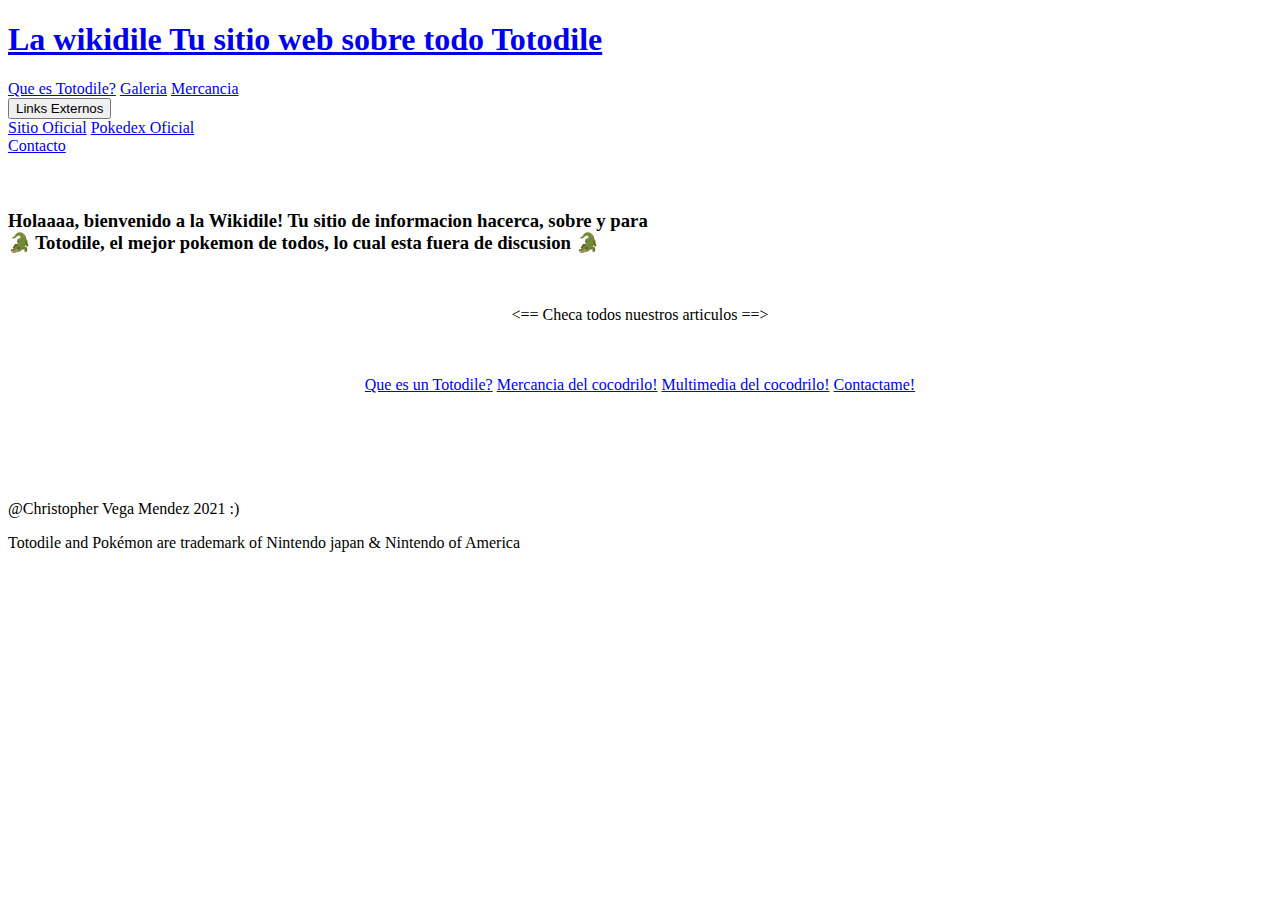
==== index.html @ 53bb1589 "First Commit!" ====
<!-- :) 
    Christopher Vega Mendez
    10-05-2021
    Programacion
    Submodulo CPW Creacion de Paginas Web
-->

<!DOCTYPE html>
<html lang="en">
<head>
    <meta charset="UTF-8">
    <meta http-equiv="X-UA-Compatible" content="IE=edge">
    <meta name="viewport" content="width=device-width, initial-scale=1.0">

    <link rel="stylesheet" href="/totodile-website/styles/normalize.css">
    <link rel="stylesheet" href="/totodile-website/styles/mainStyle.css">

    <link rel="preconnect" href="https://fonts.gstatic.com">
    <link href="https://fonts.googleapis.com/css2?family=Itim&display=swap" rel="stylesheet">

    <link rel = "icon" href = "favicon.ico" type = "image/x-icon"> 

    <title>Totodile</title>
</head>
<body>
    <div class="wrapper">
        <header>
            <a href="index.html" class="indexLink">
                <h1>La wikidile <span>Tu sitio web sobre todo Totodile</span></h1>
            </a>
            <nav class="navPrincipal">
                <a href="desc.html">Que es Totodile?</a>
                <a href="media.html">Galeria</a>
                <a href="merch.html">Mercancia</a>
                <div class="dropmenu">
                    <button class="dropBtn">Links Externos</button>
                    <div class="dropmenu-content">
                        <a target="_blank" href="https://25.pokemon.com/es-es/">Sitio Oficial</a>
                        <a target="_blank" href="https://www.pokemon.com/el/pokedex/totodile">Pokedex Oficial</a>
                    </div>
                </div>
                <a href="about.html">Contacto</a>
            </nav>
        </header>
        <main><br><br>
            <section>
                <h3>Holaaaa, bienvenido a la Wikidile! Tu sitio de informacion hacerca, sobre y para <br>🐊 Totodile, el mejor pokemon de todos, lo cual esta fuera de discusion 🐊 </h3> <br>
                <p style="text-align: center;"><== Checa todos nuestros articulos ==></p><br><br>
                <center>
                    <a href="desc.html" class="buyBtn">Que es un Totodile?</a>
                    <a href="merch.html" class="buyBtn">Mercancia del cocodrilo!</a>
                    <a href="media.html" class="buyBtn">Multimedia del cocodrilo!</a>
                    <a href="about.html" class="buyBtn">Contactame!</a>
                </center><br><br><br>
            </section><br><br>
        </main>
    </div>
    <footer>
        <p>@Christopher Vega Mendez 2021 :)</p>
        <p class="copyRight">Totodile and Pokémon are trademark of Nintendo japan & Nintendo of America</p>
    </footer>
</body>
</html>
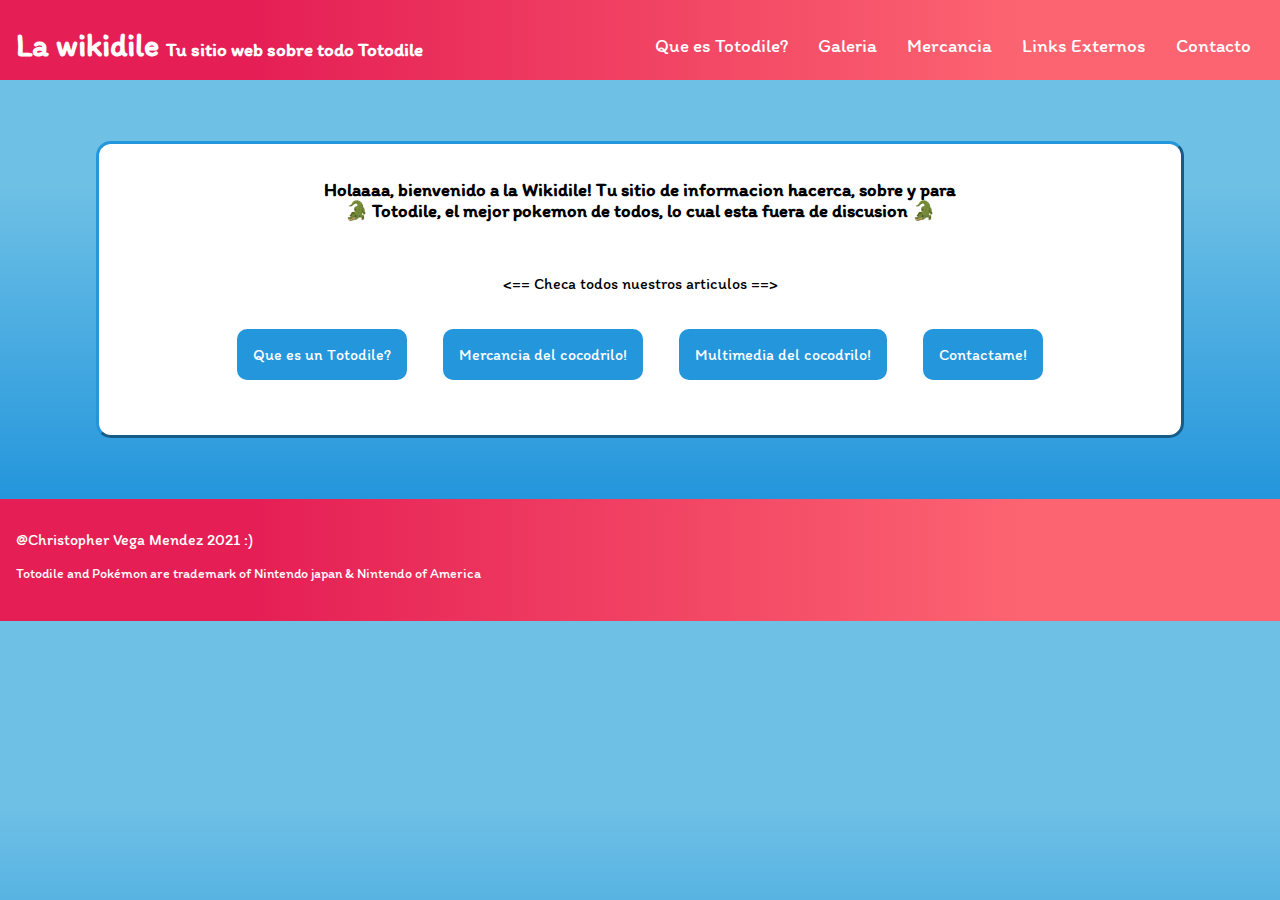
==== commit 4b432f60: "1.0.1 :))" ====
--- a/index.html
+++ b/index.html
@@ -12,8 +12,8 @@
     <meta http-equiv="X-UA-Compatible" content="IE=edge">
     <meta name="viewport" content="width=device-width, initial-scale=1.0">
 
-    <link rel="stylesheet" href="/totodile-website/styles/normalize.css">
-    <link rel="stylesheet" href="/totodile-website/styles/mainStyle.css">
+    <link rel="stylesheet" href="styles/normalize.css">
+    <link rel="stylesheet" href="styles/mainStyle.css">
 
     <link rel="preconnect" href="https://fonts.gstatic.com">
     <link href="https://fonts.googleapis.com/css2?family=Itim&display=swap" rel="stylesheet">
--- a/styles/mainStyle.css
+++ b/styles/mainStyle.css
@@ -0,0 +1,165 @@
+:root{
+    --tuftsBLue: #2496DC;
+    --skyBlue: #6EC0E5;
+    --amaranth: #E51F55;
+    --fieryRose: #FC6471;
+    --lemonYellowCrayola: #FFFBA0;
+}
+html{ font-family:'Itim', Courier, monospace; }
+body{
+    background-image: linear-gradient(to top, var(--tuftsBLue) 20%, var(--skyBlue) 70%);
+}
+header , footer {
+    margin: 0;
+    color: white;
+    background-color: var(--amaranth);
+    background-image: linear-gradient(to left, var(--fieryRose) 20%, var(--amaranth) 80%);
+
+}footer{
+    padding: 1rem;
+    height: 90px;
+
+}header{
+    padding: 1.5rem 1rem 3.5rem 1rem;
+}h1{
+    float: left;
+    margin: 0;
+    margin-top: 3px;
+}h1 span{
+    font-size: 1.2rem;
+}h2{
+    text-align: center;
+}h3{
+    text-align: center;
+}section{
+    border: 3px outset var(--tuftsBLue);
+    padding: 1rem;
+    border-radius: 15px 15px 15px 15px;
+    margin: 1.5rem 6rem;
+    background-color: white;
+}
+.navPrincipal{
+    float: right;
+    margin-bottom: 5px;
+}.navPrincipal a{
+    font-size: 1.2rem;
+    color: white;
+    text-decoration: none;
+    padding: 11px;
+    border-radius: 10px 10px 10px 10px;
+    margin: auto 2px;
+}.navPrincipal a:hover{
+    text-decoration: double underline;
+    background-color: var(--amaranth);
+}.indexLink h1:hover{
+    text-decoration: underline;
+}.indexLink{
+    color: white;
+}
+.wrapper {
+    min-height: 100%;
+    margin-bottom: -100px;
+    padding-bottom: 100px;
+}
+.totoDesc{
+    display: grid;
+    grid-template-columns: 2fr 1fr;
+}.mapSec{
+    display: grid;
+    grid-column-gap: 2rem;
+    grid-template-columns: 1fr 1fr;
+}.vidSec{
+    margin: auto;
+    text-align: center;
+
+}.yellowBg{
+    padding: 1rem 0;
+    background-color: var(--lemonYellowCrayola);
+}.img1{
+    width: 30%;
+}
+.ytBtn{
+    border-radius: 15px 15px 15px 15px;
+    text-decoration: none;
+    margin: 1rem auto;
+    padding: 1rem;
+    color: white;
+    background-image: linear-gradient(to top, var(--fieryRose) 20%, var(--amaranth) 80%);
+}
+.social-media{
+    display: flex;
+    justify-content:space-around;
+}
+.smTitle, .social-media{
+    text-align: center;
+}
+.smText{
+    color: var(--tuftsBLue);
+    text-decoration: none;
+    font-size: 1.2rem;
+}.fotos{
+    text-align: center;
+    margin: auto;
+}
+.merch{
+    height: 370px;
+    margin: 4px 4px;
+    padding: 4px;
+    overflow-x: scroll;
+    overflow-y: hidden;
+    white-space: nowrap;
+}.imgMerch{
+    width: 60%;
+    text-align: center;
+}.buyBtn{
+    border-radius: 10px 10px 10px 10px;
+    color: white;
+    text-decoration: none;
+    padding: 1rem;
+    margin: 1rem;
+    background-color: var(--tuftsBLue);
+}.buyBtn:hover{
+    text-decoration: underline;
+}.merchItem{ text-align: center; display: inline-block; width: 30%; }
+.dropBtn{
+    font-size: 1.2rem;
+    color: white;
+    text-decoration: none;
+    padding: 11px;
+    border-radius: 10px 10px 10px 10px;
+    margin: auto 2px;
+    border: 0;
+    background-color: unset;
+}.dropBtn:hover{
+    text-decoration: double underline;
+    background-color: var(--amaranth);
+    cursor:pointer;
+}.dropmenu{
+    position: relative;
+    display: inline-block;
+}.dropmenu-content{
+    display: none;
+    position: absolute;
+    background-color: #f1f1f1;
+    min-width: 160px;
+    box-shadow: 0px 8px 16px 0px rgba(0,0,0,0.2);
+    z-index: 1;
+}.dropmenu-content a {
+    color: black;
+    padding: 12px 16px;
+    text-decoration: none;
+    display: block;
+}.dropmenu-content a:hover {background-color: #ddd;}
+.dropmenu:hover .dropmenu-content {display: block;}
+
+ul.images {
+    margin: 0;
+    padding: 0;
+    white-space: nowrap;
+    overflow-x: auto;
+}
+  ul.images li {
+    display: inline;
+    width: 150px;
+}
+.copyRight{ font-size: 14px; }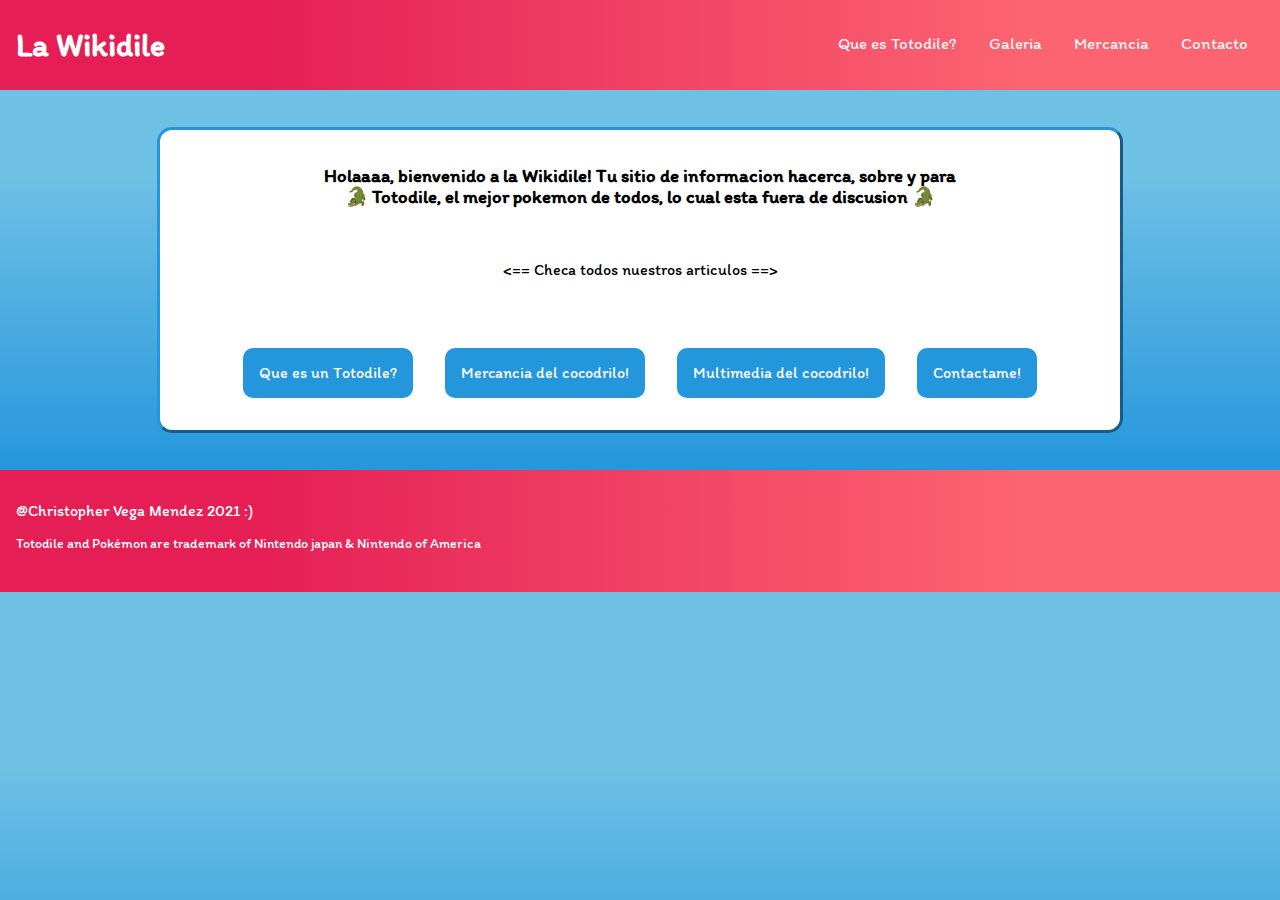
==== commit 25301b15: "ULTIMATE WIKIDILE VERSION 1.2 LESSGOOOOOO" ====
--- a/index.html
+++ b/index.html
@@ -1,4 +1,4 @@
-<!-- :) 
+<!-- :)
     Christopher Vega Mendez
     10-05-2021
     Programacion
@@ -14,44 +14,47 @@
 
     <link rel="stylesheet" href="styles/normalize.css">
     <link rel="stylesheet" href="styles/mainStyle.css">
+    <link rel="stylesheet" href="https://cdnjs.cloudflare.com/ajax/libs/font-awesome/4.7.0/css/font-awesome.min.css">
 
     <link rel="preconnect" href="https://fonts.gstatic.com">
     <link href="https://fonts.googleapis.com/css2?family=Itim&display=swap" rel="stylesheet">
 
-    <link rel = "icon" href = "favicon.ico" type = "image/x-icon"> 
+    <script src="scripts/responsiveNav.js"></script>
+
+    <link rel = "icon" href = "favicon.ico" type = "image/x-icon">
 
     <title>Totodile</title>
 </head>
 <body>
     <div class="wrapper">
         <header>
-            <a href="index.html" class="indexLink">
-                <h1>La wikidile <span>Tu sitio web sobre todo Totodile</span></h1>
+            <a href="index.html" class="h1">
+                <h1>La Wikidile</h1>
             </a>
-            <nav class="navPrincipal">
+            <nav class="topnav" id="myTopnav">
+                <a href="index.html" class="indexLink">
+                    Main Page
+                </a>
                 <a href="desc.html">Que es Totodile?</a>
                 <a href="media.html">Galeria</a>
                 <a href="merch.html">Mercancia</a>
-                <div class="dropmenu">
-                    <button class="dropBtn">Links Externos</button>
-                    <div class="dropmenu-content">
-                        <a target="_blank" href="https://25.pokemon.com/es-es/">Sitio Oficial</a>
-                        <a target="_blank" href="https://www.pokemon.com/el/pokedex/totodile">Pokedex Oficial</a>
-                    </div>
-                </div>
                 <a href="about.html">Contacto</a>
+                <a href="javascript:void(0);" class="icon" onclick="myFunction()">
+                    <i class="fa fa-bars"></i>
+                </a>
             </nav>
         </header>
         <main><br><br>
             <section>
                 <h3>Holaaaa, bienvenido a la Wikidile! Tu sitio de informacion hacerca, sobre y para <br>🐊 Totodile, el mejor pokemon de todos, lo cual esta fuera de discusion 🐊 </h3> <br>
                 <p style="text-align: center;"><== Checa todos nuestros articulos ==></p><br><br>
-                <center>
+                <div class="asIndex">
                     <a href="desc.html" class="buyBtn">Que es un Totodile?</a>
                     <a href="merch.html" class="buyBtn">Mercancia del cocodrilo!</a>
                     <a href="media.html" class="buyBtn">Multimedia del cocodrilo!</a>
-                    <a href="about.html" class="buyBtn">Contactame!</a>
-                </center><br><br><br>
+                    <a href="about.html" class="buyBtn">Contactame!</a>                    
+                </div>
+                <div class="whiteSpace"></div>
             </section><br><br>
         </main>
     </div>
--- a/styles/mainStyle.css
+++ b/styles/mainStyle.css
@@ -15,18 +15,22 @@
     background-color: var(--amaranth);
     background-image: linear-gradient(to left, var(--fieryRose) 20%, var(--amaranth) 80%);
 
-}footer{
+}
+footer{
     padding: 1rem;
     height: 90px;
 
 }header{
-    padding: 1.5rem 1rem 3.5rem 1rem;
+    padding: 10px 1rem 10px 1rem;
+}.h1{
+    display: none;
+    text-decoration: none;
 }h1{
-    float: left;
     margin: 0;
-    margin-top: 3px;
-}h1 span{
-    font-size: 1.2rem;
+    color: white;
+    text-decoration: none;
+}h1:hover{
+    text-decoration: double underline;
 }h2{
     text-align: center;
 }h3{
@@ -35,23 +39,63 @@
     border: 3px outset var(--tuftsBLue);
     padding: 1rem;
     border-radius: 15px 15px 15px 15px;
-    margin: 1.5rem 6rem;
+    margin: auto;
+    width: 72.5%;
     background-color: white;
 }
-.navPrincipal{
-    float: right;
-    margin-bottom: 5px;
-}.navPrincipal a{
-    font-size: 1.2rem;
-    color: white;
-    text-decoration: none;
-    padding: 11px;
-    border-radius: 10px 10px 10px 10px;
-    margin: auto 2px;
-}.navPrincipal a:hover{
+    
+.topnav {
+    overflow: hidden;
+    margin-bottom: 0;
+}
+
+.topnav a {
+    float: left;
+    color: #f2f2f2;
+    text-align: center;
+    padding: 14px 16px;
+    text-decoration: none;
+    font-size: 17px;
+}
+
+.topnav a:hover {
     text-decoration: double underline;
     background-color: var(--amaranth);
-}.indexLink h1:hover{
+}
+
+.topnav a.active {
+    background-color: #04AA6D;
+    color: white;
+}
+
+.topnav .icon {
+    display: none; 
+} .secAbout{
+    margin: 1.5rem auto;
+}
+    
+@media screen and (max-width: 600px) {
+    .topnav a:not(:first-child) {display: none;}
+    .topnav a.icon {
+        float: right;
+        display: block;
+    }
+}
+
+@media screen and (max-width: 600px) {
+    .topnav.responsive {position: relative;}
+    .topnav.responsive .icon {
+        position: absolute;
+        right: 0;
+        top: 0;
+}
+.topnav.responsive a {
+    float: none;
+    display: block;
+    text-align: left;
+    }  
+}
+.indexLink .h1:hover{
     text-decoration: underline;
 }.indexLink{
     color: white;
@@ -63,11 +107,13 @@
 }
 .totoDesc{
     display: grid;
-    grid-template-columns: 2fr 1fr;
+    grid-template-columns: 1fr;
+    text-align: center;
 }.mapSec{
     display: grid;
     grid-column-gap: 2rem;
-    grid-template-columns: 1fr 1fr;
+    grid-template-columns: 1fr;
+    grid-template-rows: 0.5fr 1fr;
 }.vidSec{
     margin: auto;
     text-align: center;
@@ -76,7 +122,7 @@
     padding: 1rem 0;
     background-color: var(--lemonYellowCrayola);
 }.img1{
-    width: 30%;
+    width: 70%;
 }
 .ytBtn{
     border-radius: 15px 15px 15px 15px;
@@ -109,7 +155,7 @@
     overflow-y: hidden;
     white-space: nowrap;
 }.imgMerch{
-    width: 60%;
+    width: 100%;
     text-align: center;
 }.buyBtn{
     border-radius: 10px 10px 10px 10px;
@@ -120,7 +166,7 @@
     background-color: var(--tuftsBLue);
 }.buyBtn:hover{
     text-decoration: underline;
-}.merchItem{ text-align: center; display: inline-block; width: 30%; }
+}.merchItem{ text-align: center; display: inline-block; width: 65%; margin: auto 1rem ; padding: 0 1rem 1rem 1rem; }
 .dropBtn{
     font-size: 1.2rem;
     color: white;
@@ -158,8 +204,59 @@
     white-space: nowrap;
     overflow-x: auto;
 }
-  ul.images li {
+ul.images li {
     display: inline;
     width: 150px;
 }
+.videoDile{
+    width: 75%;
+    height: 100%;
+}.asIndex{
+    text-align: center;
+    display: flex;
+    justify-content: center;
+    flex-direction: column;
+}.imgTotoDesc{
+    display: none;
+}
+@media (min-width: 705px) {
+    .asIndex{
+        text-align: center;
+        display: flex;
+        justify-content: center;
+        flex-direction: row;
+    }.topnav{
+        float: right;
+        margin-bottom: 5px;
+        display: flex;
+    }.indexLink{
+        display: none;
+
+    }header{
+        padding: 20px 1rem 70px 1rem;
+    }.h1{
+        float: left;
+        display: block;
+        margin-top: 7px;
+    }.img1{
+        width: 30%;
+    }.imgMerch{
+        width: 60%;
+        text-align: center;
+    }.merchItem{ text-align: center; display: inline-block; width: 30%; }
+    .mapSec{
+        display: grid;
+        grid-column-gap: 2rem;
+        grid-template-columns: 1fr 1fr;
+        grid-template-rows: 1fr;
+    }
+}
+@media (min-width: 1250px) {
+    .imgTotoDesc{
+        display: block;
+    }.totoDesc{
+        display: grid;
+        grid-template-columns: 3fr 1fr;
+    }
+}
 .copyRight{ font-size: 14px; }